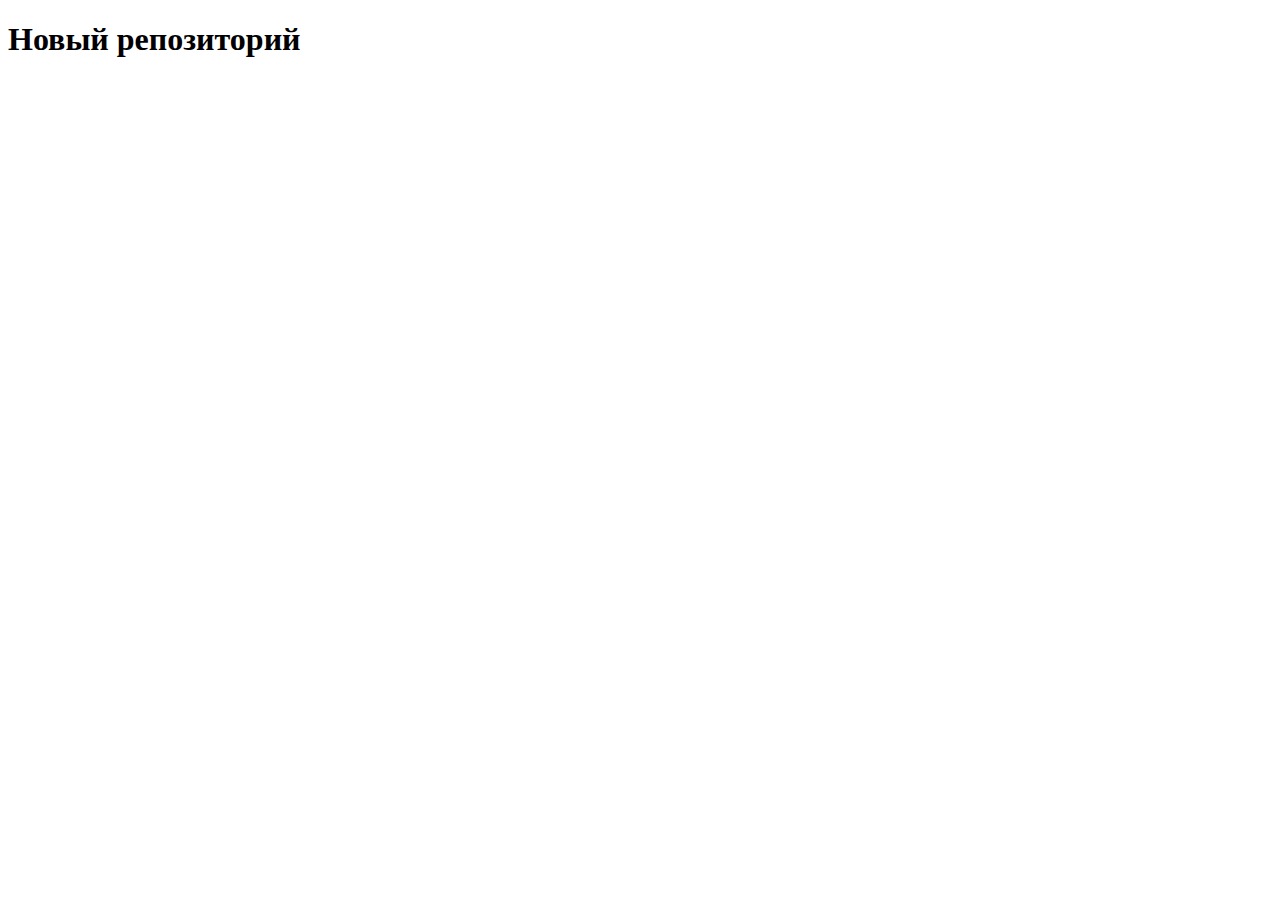
==== index.html @ 8b27d169 "Новый репозиторий" ====
<!DOCTYPE html>
<html lang="en">
<head>
    <meta charset="UTF-8">
    <meta http-equiv="X-UA-Compatible" content="IE=edge">
    <meta name="viewport" content="width=device-width, initial-scale=1.0">
    <title>Document</title>
</head>
<body>
    <div>
        <h1>Новый репозиторий</h1>
    </div>
</body>
</html>
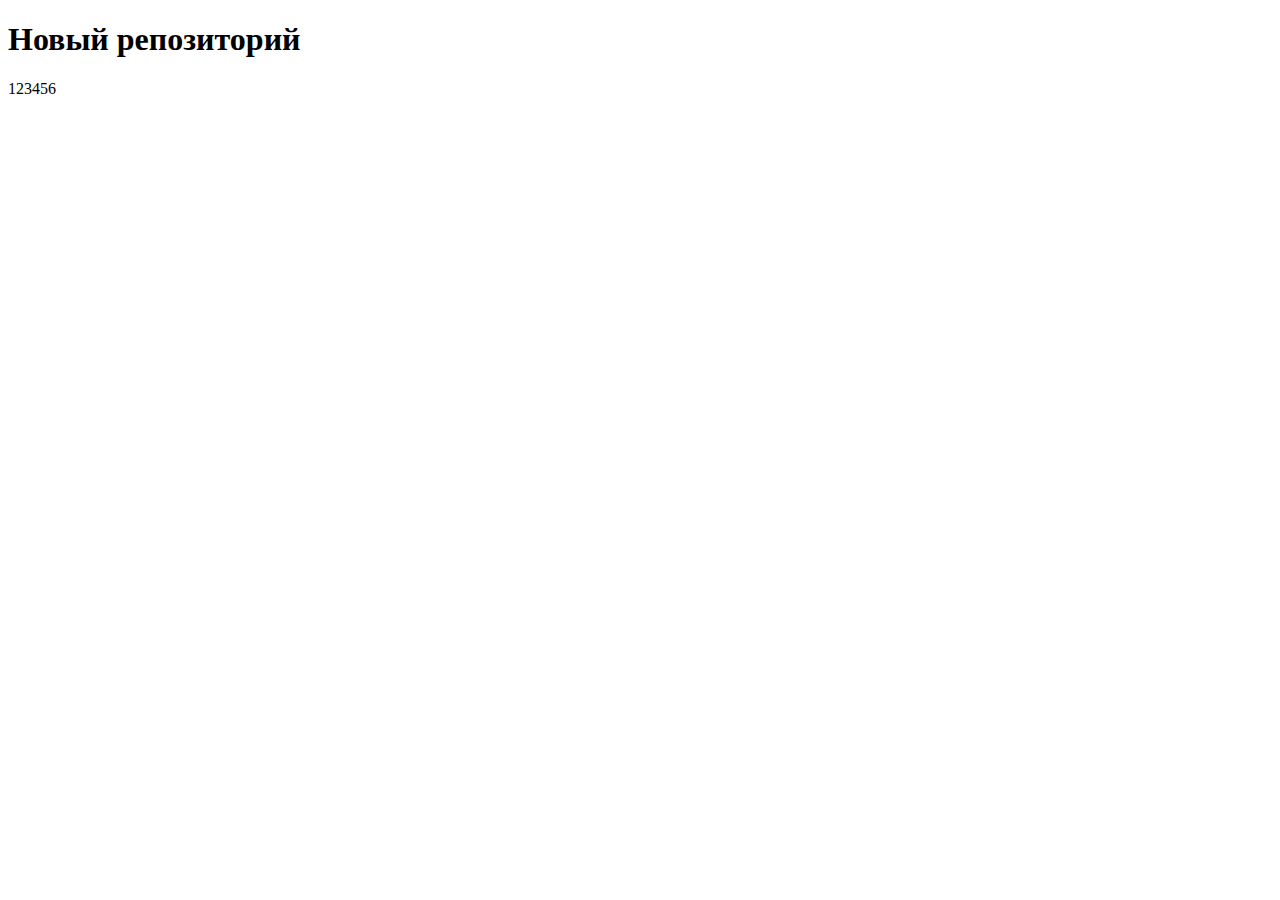
==== commit 847f3689: "Изменения" ====
--- a/index.html
+++ b/index.html
@@ -9,6 +9,7 @@
 <body>
     <div>
         <h1>Новый репозиторий</h1>
+        <p>123456</p>
     </div>
 </body>
 </html>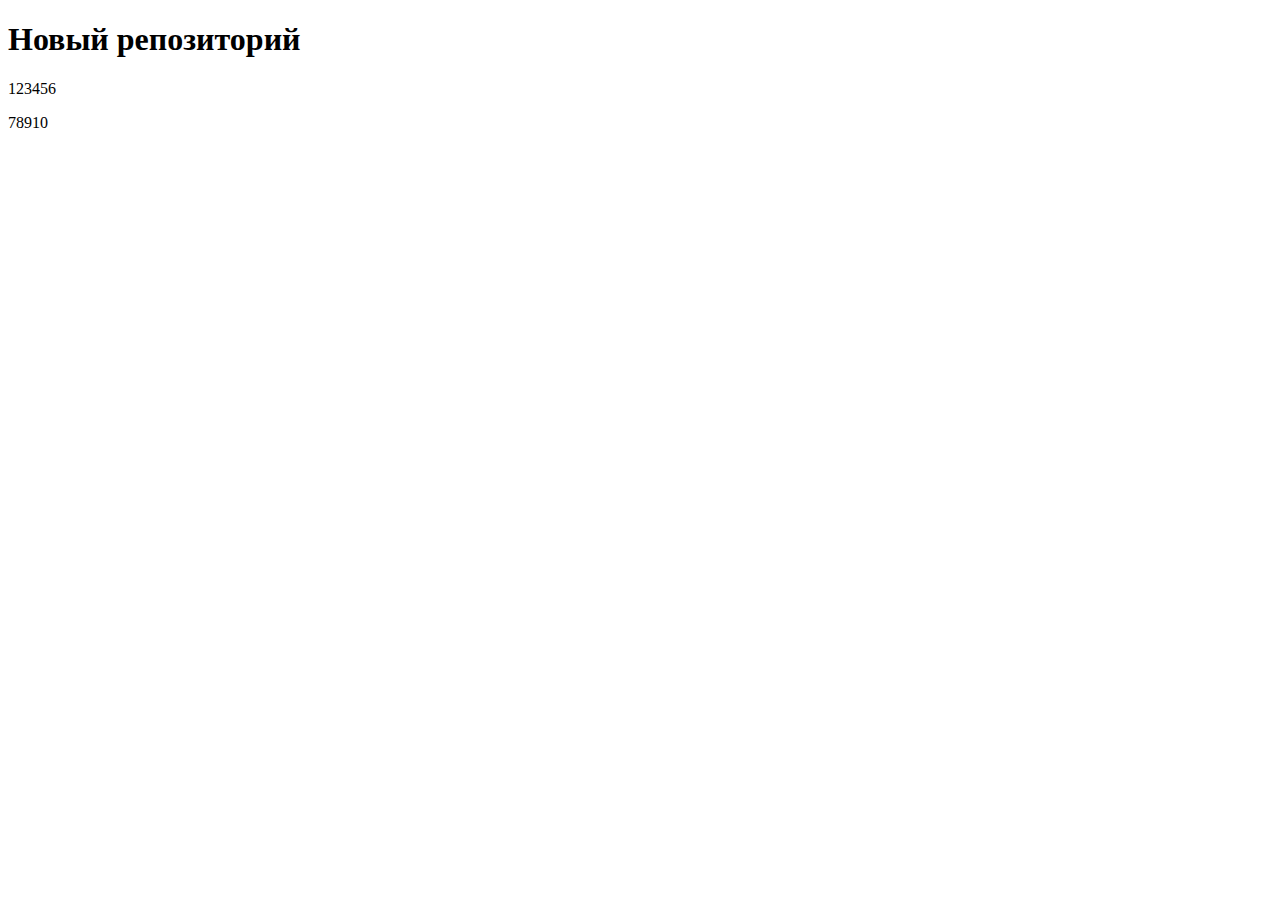
==== commit 6b05149d: "Добавление файла" ====
--- a/index.html
+++ b/index.html
@@ -10,6 +10,7 @@
     <div>
         <h1>Новый репозиторий</h1>
         <p>123456</p>
+        <p>78910</p>
     </div>
 </body>
 </html>